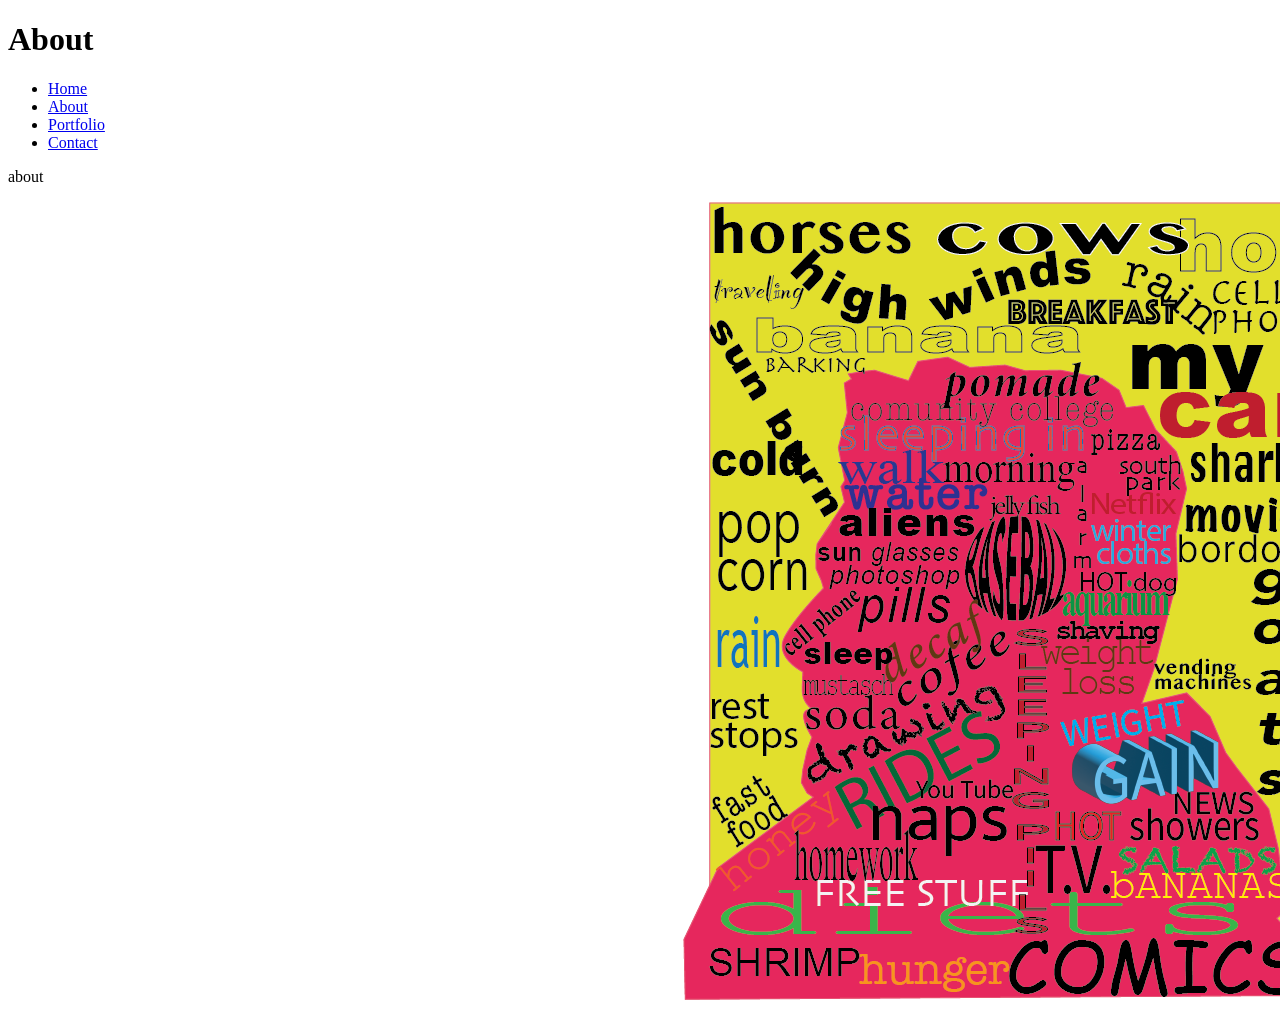
==== about.html @ 9bfd6af9 "first commit" ====
<!DOCTYPE html>
<html lang="en">

<!-- Student Name: Bryan Sevilla
Assignment Name: Project 3: Portfolio Website. About
Date: 3/12/2026
-->

<head>
  <title>Project 3</title>
  </head>
<body>
    <header>
  <h1>About</h1>

</header>
<nav>
    <ul>
  <li><a href="index.html" title="homepage for portfolio">Home</a></li>
  <li><a href="about.html" title="page for about">About</a></li>
  <li><a href="portfolio.html" title="page for portfolio">Portfolio</a></li>
  <li><a href="contact.html" title="page for contact">Contact</a></li>
  </ul>
</nav>
<p>about</p>
<img src="images/insideoutproject.png" alt="image of myself"/>

</body>
</html>
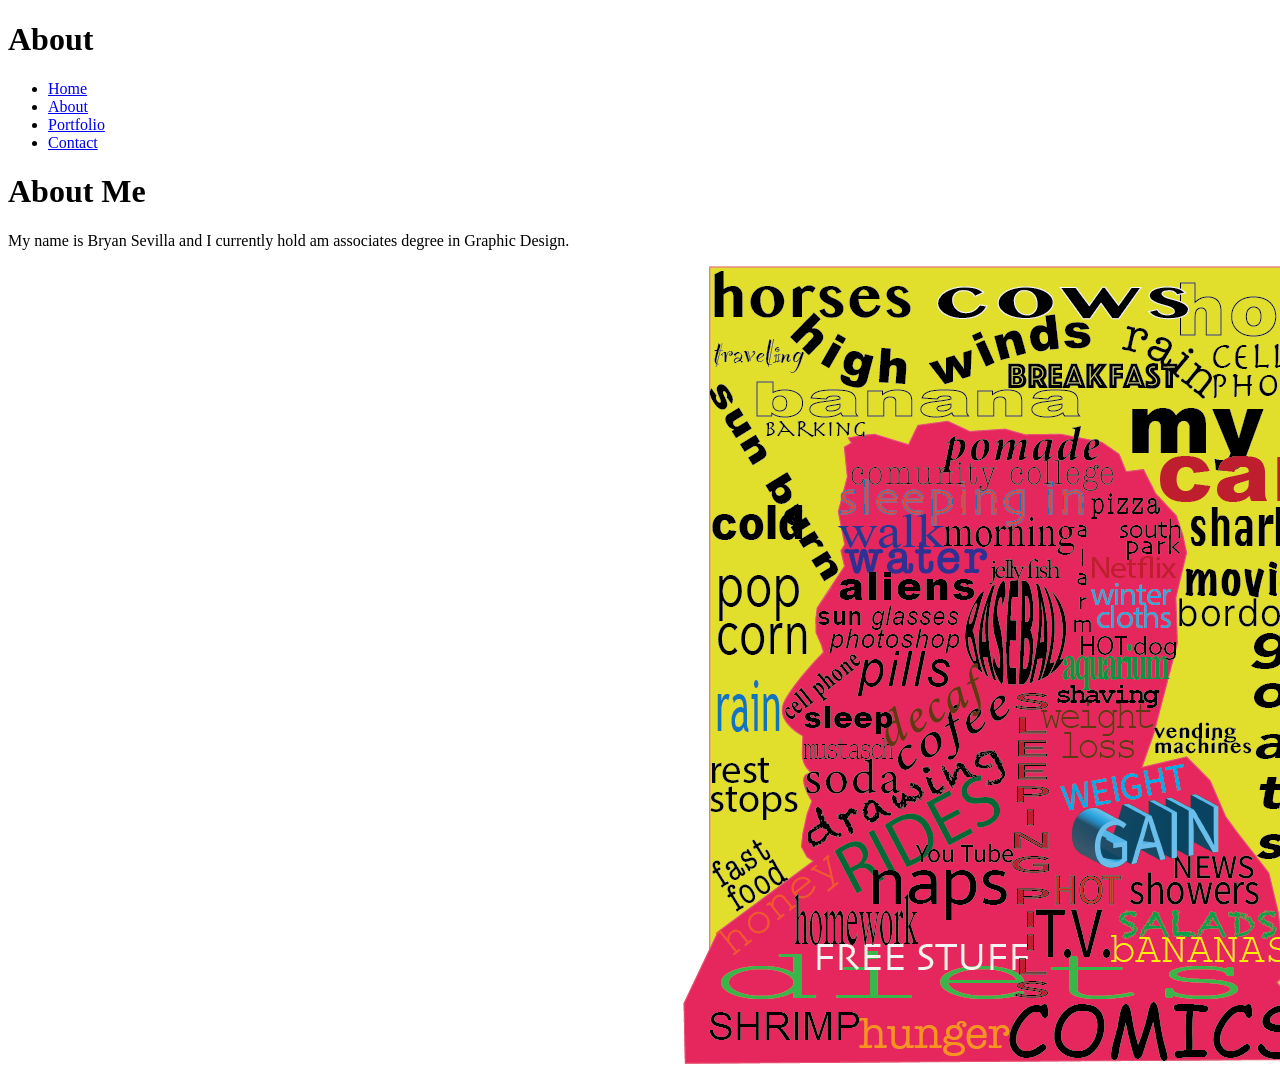
==== commit 822af88c: "All images I want to use" ====
--- a/about.html
+++ b/about.html
@@ -14,6 +14,7 @@
 <body>
     <header>
   <h1>About</h1>
+  
 
 </header>
 <nav>
@@ -24,7 +25,8 @@
   <li><a href="contact.html" title="page for contact">Contact</a></li>
   </ul>
 </nav>
-<p>about</p>
+<h1>About Me</h1>
+<p>My name is Bryan Sevilla and I currently hold am associates degree in Graphic Design.</p>
 <img src="images/insideoutproject.png" alt="image of myself"/>
 
 </body>
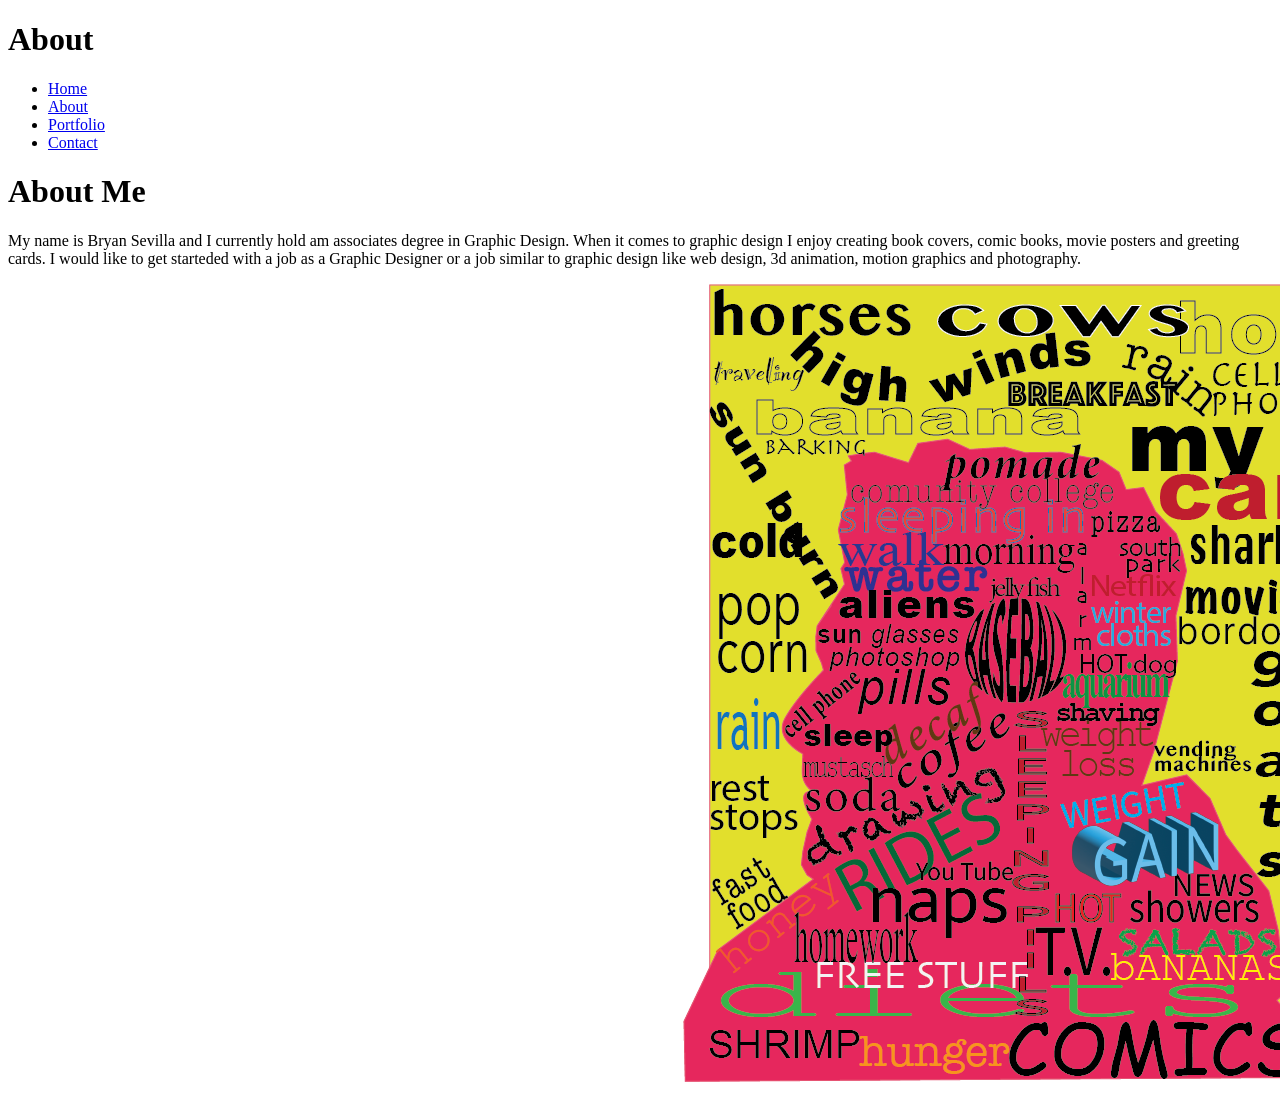
==== commit d6ab0bd6: "text and images" ====
--- a/about.html
+++ b/about.html
@@ -26,7 +26,12 @@
   </ul>
 </nav>
 <h1>About Me</h1>
-<p>My name is Bryan Sevilla and I currently hold am associates degree in Graphic Design.</p>
+<p>My name is Bryan Sevilla and I currently hold am associates degree in Graphic Design.  When it comes to graphic 
+   design I enjoy creating book covers, comic books, movie posters and greeting cards.  I would like to get starteded
+
+   with a job as a Graphic Designer or a job similar to graphic design like web design, 3d animation, motion graphics
+   and photography.
+</p>
 <img src="images/insideoutproject.png" alt="image of myself"/>
 
 </body>
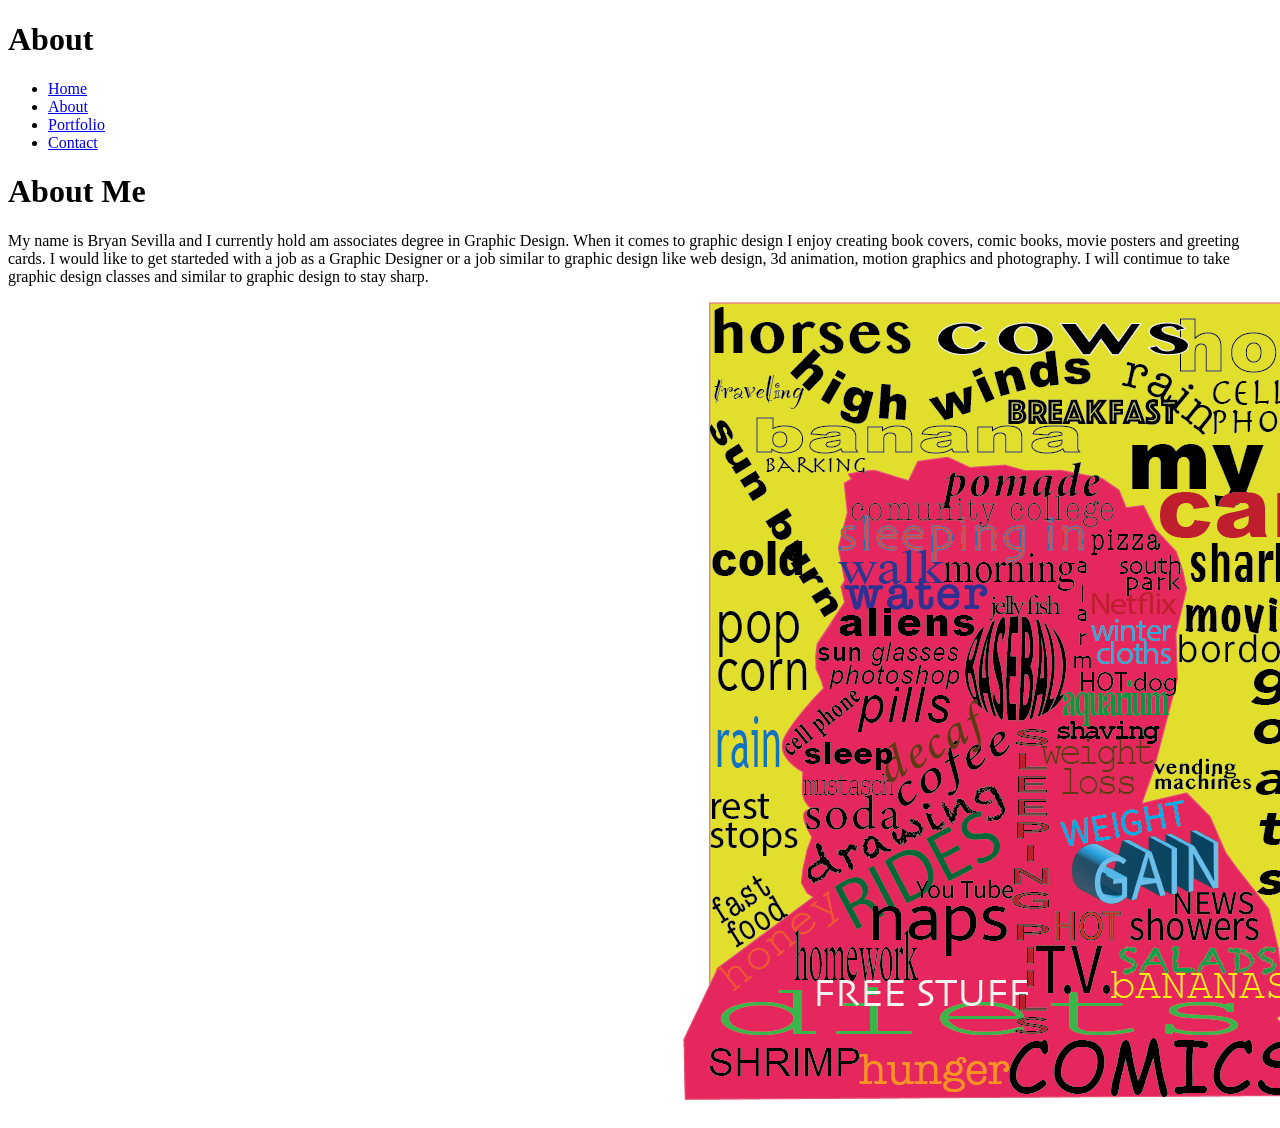
==== commit 697efd13: "t" ====
--- a/about.html
+++ b/about.html
@@ -30,7 +30,7 @@
    design I enjoy creating book covers, comic books, movie posters and greeting cards.  I would like to get starteded
 
    with a job as a Graphic Designer or a job similar to graphic design like web design, 3d animation, motion graphics
-   and photography.
+   and photography.  I will contimue to take graphic design classes and similar to graphic design to stay sharp.
 </p>
 <img src="images/insideoutproject.png" alt="image of myself"/>
 
